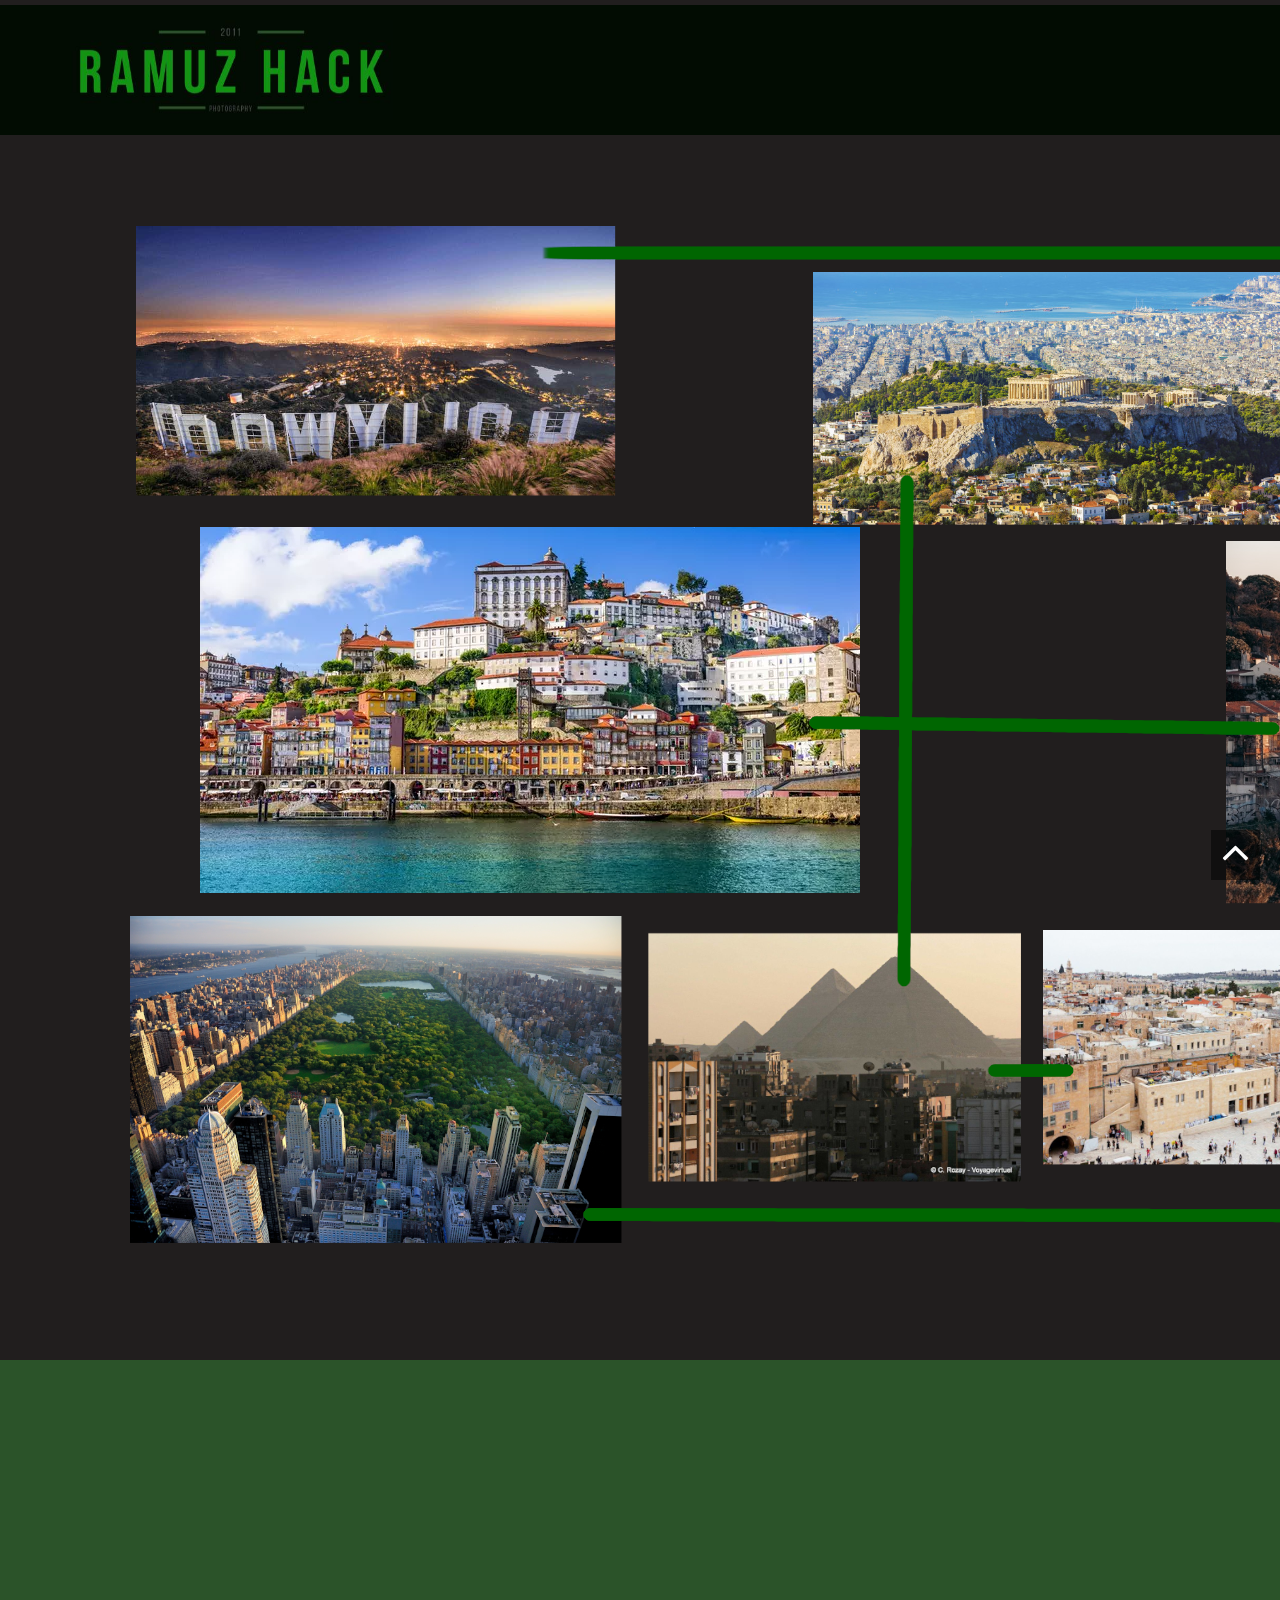
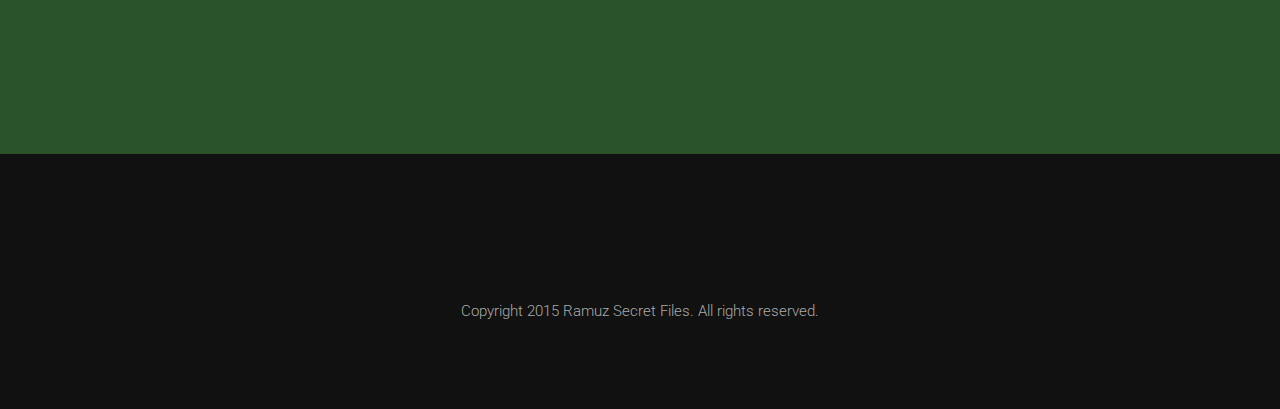
==== hidden_page1266899.html @ 218d73bb "hidden pages" ====
<!DOCTYPE html>
<html lang="en">
<head>
<meta charset="UTF-8" />
<meta http-equiv="Content-Type" content="text/html; charset=utf-8" />
<meta name="viewport" content="width=device-width, initial-scale=1, maximum-scale=1, user-scalable=no">
<title>Ramuz Photography</title>

<!-- Google fonts -->
<link href='http://fonts.googleapis.com/css?family=Roboto:400,300,700' rel='stylesheet' type='text/css'>

<!-- font awesome -->
<link href="//maxcdn.bootstrapcdn.com/font-awesome/4.2.0/css/font-awesome.min.css" rel="stylesheet">

<!-- bootstrap -->
<link rel="stylesheet" href="assets/bootstrap/css/bootstrap.min.css" />

<!-- animate.css -->
<link rel="stylesheet" href="assets/animate/animate.css" />
<link rel="stylesheet" href="assets/animate/set.css" />

<!-- gallery -->
<link rel="stylesheet" href="assets/gallery/blueimp-gallery.min.css">

<!-- favicon -->
<link rel="shortcut icon" href="images/favicon.ico" type="image/x-icon">
<link rel="icon" href="images/favicon.ico" type="image/x-icon">

<!-- Lunar CSS -->
<link rel="stylesheet" href="assets/css/lunar.css">
<link rel="stylesheet" href="assets/css/demo.css">
<!-- Fonts -->
<link rel="stylesheet" href="assets/css/animate.min.css">
<link href="https://fonts.googleapis.com/css?family=Work+Sans:600" rel="stylesheet">
<link href="https://fonts.googleapis.com/css?family=Overpass:300,400,600,700,800,900" rel="stylesheet">
<link rel="icon" type="image/x-icon" href="assets/img/lunar.png"/>
<link rel="icon" href="assets/img/lunar.png" type="image/png" sizes="16x16">

<link rel="stylesheet" href="assets/style.css">

</head>

<body style="background-color: #211e1e; color: #149414">

<!-- Header Starts -->
<div class="navbar-wrapper">
      <div class="container">

        <div class="navbar navbar-default navbar-fixed-top" role="navigation" id="top-nav"  style="background-color: #020c02; border-width: 0">
          <div class="container">
            <div class="navbar-header">
              <!-- Logo Starts -->
              <a class="navbar-brand" href="#works" onclick="alert('C K M')"><img src="images/logo_hack.jpg" height="100" alt="logo"></a>
              <!-- #Logo Ends -->


              <button type="button" class="navbar-toggle collapsed" data-toggle="collapse" data-target=".navbar-collapse">
                <span class="sr-only">Toggle navigation</span>
                <span class="icon-bar"></span>
                <span class="icon-bar"></span>
                <span class="icon-bar"></span>
              </button>
            </div>
          </div>
        </div>

      </div>
    </div>
<!-- #Header Starts -->

<!-- Cirlce Starts -->
<div id="about"  class="container spacer about">
<h2 class="text-center wowload fadeInUp">Photographie du monde</h2>
  <div class="row">
    <img src="images/pays.png">
  </div>
</div>
<!-- #Cirlce Ends -->

<!--Contact Starts-->
<div id="contact" class="spacer" style="background-color: #2b5329">
    <div class="container contactform center">
    <h2 class="text-center  wowload fadeInUp">Quel est la réponse?</h2>
      <div class="row wowload fadeInLeftBig">
          <div class="col-sm-6 col-sm-offset-3 col-xs-12">
            <input type="text" placeholder="Nom" id="name_message" style="background-color: #020c02; color: #00FF00; border-color: #062806">
            <button class="btn btn-primary" onclick="show_hidden_popup()" style="background-color: #211e1e; color: #9ccc9c"><i class="fa fa-paper-plane"></i> Essayer</button>
          </div>
      </div>
    </div>
</div>

<!-- Modal -->
<div class="modal fade   "  id="demoModal"  tabindex="-1" role="dialog"
     aria-labelledby="demoModal" aria-hidden="true">
    <div class="modal-dialog modal-dialog-centered  modal-lg  " role="document">
        <div class="modal-content">

            <div class="container-fluid">
                <button type="button" class="close" data-dismiss="modal"
                        aria-label="Close">
                    <span aria-hidden="true">&times;</span>
                </button>
                <div class="row">
                    <div class="col-md-6 bg-img rounded-left m-h-60 d-none d-sm-block" style="background-image: url('https://images.unsplash.com/photo-1538943963832-856b555cd29b?ixlib=rb-1.2.1&ixid=eyJhcHBfaWQiOjEyMDd9&auto=format&fit=crop&w=634&q=80')">

                    </div>
                    <div class="col-md-6 py-5 px-sm-5 my-auto " id="modal_contenu">

                    </div>
                </div>
            </div>
        </div>
    </div>
</div>
<!-- Modal Ends -->


<!-- Footer Starts -->
<div class="footer text-center spacer">
<p class="wowload flipInX">
    <a href="#"><i class="fa fa-facebook fa-2x"></i></a>
    <a href="https://www.instagram.com/ramuz_photography/">
        <i class="fa fa-instagram fa-2x"></i>
    </a>
    <a href="#"><i class="fa fa-twitter fa-2x"></i></a>
    <a href="#"><i class="fa fa-flickr fa-2x"></i></a>
</p>
Copyright 2015 Ramuz Secret Files. All rights reserved.
</div>
<!-- # Footer Ends -->
<a href="#works" class="gototop "><i class="fa fa-angle-up  fa-3x"></i></a>




<!-- jquery -->
<script src="assets/jquery.js"></script>

<!-- wow script -->
<script src="assets/wow/wow.min.js"></script>


<!-- boostrap -->
<script src="assets/bootstrap/js/bootstrap.js" type="text/javascript" ></script>

<!-- jquery mobile -->
<script src="assets/mobile/touchSwipe.min.js"></script>
<script src="assets/respond/respond.js"></script>

<!-- gallery -->
<script src="assets/gallery/jquery.blueimp-gallery.min.js"></script>

<!-- custom script -->
<script src="assets/script.js"></script>

<script src="assets/js/popper.min.js"></script>
<script src="assets/js/lunar.js"></script>

<script>
    function check_response() {

        let name = document.getElementById("name_message").value.toLowerCase();
        if(name === "nil") {
            window.location.href = "hidden_page348789.html";
        } else {
            alert("Ce n'est pas la bonne réponse");
        }
    }
</script>
</body>
</html>
---- assets/animate/set.css ----
.grid {
	position: relative;
	margin: 0 auto;
	list-style: none;
	text-align: center;
}

/* Common style */
.grid figure {
	position: relative;
	float: left;
	overflow: hidden;
	margin: 0;	/*change here for spacing*/	
	width: 33.333333333%;
	text-align: center;
	cursor: pointer;
}

.grid figure img {
	position: relative;
	display: block;
	max-width: 102%;
	opacity: 1;
}

.grid figure figcaption {
	padding: 2em;
	color: #fff;
	text-transform: uppercase;
	font-size: 1.25em;
	-webkit-backface-visibility: hidden;
	backface-visibility: hidden;
}

.grid figure figcaption::before,
.grid figure figcaption::after {
	pointer-events: none;
}

.grid figure figcaption,
.grid figure figcaption > a {
	position: absolute;
	top: 0;
	left: 0;
	width: 100%;
	height: 100%;
}

/* Anchor will cover the whole item by default */
/* For some effects it will show as a button */
.grid figure figcaption > a {
	z-index: 1000;
	text-indent: 200%;
	white-space: nowrap;
	font-size: 0;
	opacity: 0;
}

.grid figure h2 {
	word-spacing: -0.15em;
	font-weight: 700;
}

.grid figure h2,
.grid figure p {
	margin: 0;
}

.grid figure p {
	letter-spacing: 1px;
	font-size: 68.5%;
}

/* Individual effects */

/*---------------*/
/***** Lily *****/
/*---------------*/

figure.effect-lily img {
	max-width: none;
	width: -webkit-calc(100% + 50px);
	width: calc(100% + 50px);
	opacity: 0.7;
	-webkit-transition: opacity 0.35s, -webkit-transform 0.35s;
	transition: opacity 0.35s, transform 0.35s;
	-webkit-transform: translate3d(-40px,0, 0);
	transform: translate3d(-40px,0,0);
}

figure.effect-lily figcaption {
	text-align: left;
}

figure.effect-lily figcaption > div {
	position: absolute;
	bottom: 0;
	left: 0;
	padding: 2em;
	width: 100%;
	height: 50%;
}

figure.effect-lily h2,
figure.effect-lily p {
	-webkit-transform: translate3d(0,40px,0);
	transform: translate3d(0,40px,0);
}

figure.effect-lily h2 {
	-webkit-transition: -webkit-transform 0.35s;
	transition: transform 0.35s;
}

figure.effect-lily p {
	color: rgba(255,255,255,0.8);
	opacity: 0;
	-webkit-transition: opacity 0.2s, -webkit-transform 0.35s;
	transition: opacity 0.2s, transform 0.35s;
}

figure.effect-lily:hover img,
figure.effect-lily:hover p {
	opacity: 1;
}

figure.effect-lily:hover img,
figure.effect-lily:hover h2,
figure.effect-lily:hover p {
	-webkit-transform: translate3d(0,0,0);
	transform: translate3d(0,0,0);
}

figure.effect-lily:hover p {
	-webkit-transition-delay: 0.05s;
	transition-delay: 0.05s;
	-webkit-transition-duration: 0.35s;
	transition-duration: 0.35s;
}

/*---------------*/
/***** Sadie *****/
/*---------------*/

figure.effect-sadie figcaption::before {
	position: absolute;
	top: 0;
	left: 0;
	width: 100%;
	height: 100%;
	background: -webkit-linear-gradient(top, rgba(72,76,97,0) 0%, rgba(72,76,97,0.8) 75%);
	background: linear-gradient(to bottom, rgba(72,76,97,0) 0%, rgba(72,76,97,0.8) 75%);
	content: '';
	opacity: 0;
	-webkit-transform: translate3d(0,50%,0);
	transform: translate3d(0,50%,0);
}

figure.effect-sadie h2 {
	position: absolute;
	top: 50%;
	left: 0;
	width: 100%;
	color: #484c61;
	-webkit-transition: -webkit-transform 0.35s, color 0.35s;
	transition: transform 0.35s, color 0.35s;
	-webkit-transform: translate3d(0,-50%,0);
	transform: translate3d(0,-50%,0);
}

figure.effect-sadie figcaption::before,
figure.effect-sadie p {
	-webkit-transition: opacity 0.35s, -webkit-transform 0.35s;
	transition: opacity 0.35s, transform 0.35s;
}

figure.effect-sadie p {
	position: absolute;
	bottom: 0;
	left: 0;
	padding: 2em;
	width: 100%;
	opacity: 0;
	-webkit-transform: translate3d(0,10px,0);
	transform: translate3d(0,10px,0);
}

figure.effect-sadie:hover h2 {
	color: #fff;
	-webkit-transform: translate3d(0,-50%,0) translate3d(0,-40px,0);
	transform: translate3d(0,-50%,0) translate3d(0,-40px,0);
}

figure.effect-sadie:hover figcaption::before ,
figure.effect-sadie:hover p {
	opacity: 1;
	-webkit-transform: translate3d(0,0,0);
	transform: translate3d(0,0,0);
}

/*---------------*/
/***** Roxy *****/
/*---------------*/

figure.effect-roxy {
	background: -webkit-linear-gradient(45deg, #ff89e9 0%, #05abe0 100%);
	background: linear-gradient(45deg, #ff89e9 0%,#05abe0 100%);
}

figure.effect-roxy img {
	max-width: none;
	width: -webkit-calc(100% + 60px);
	width: calc(100% + 60px);
	-webkit-transition: opacity 0.35s, -webkit-transform 0.35s;
	transition: opacity 0.35s, transform 0.35s;
	-webkit-transform: translate3d(-50px,0,0);
	transform: translate3d(-50px,0,0);
}

figure.effect-roxy figcaption::before {
	position: absolute;
	top: 30px;
	right: 30px;
	bottom: 30px;
	left: 30px;
	border: 1px solid #fff;
	content: '';
	opacity: 0;
	-webkit-transition: opacity 0.35s, -webkit-transform 0.35s;
	transition: opacity 0.35s, transform 0.35s;
	-webkit-transform: translate3d(-20px,0,0);
	transform: translate3d(-20px,0,0);
}

figure.effect-roxy figcaption {
	padding: 3em;
	text-align: left;
}

figure.effect-roxy h2 {
	padding: 30% 0 10px 0;
}

figure.effect-roxy p {
	opacity: 0;
	-webkit-transition: opacity 0.35s, -webkit-transform 0.35s;
	transition: opacity 0.35s, transform 0.35s;
	-webkit-transform: translate3d(-10px,0,0);
	transform: translate3d(-10px,0,0);
}

figure.effect-roxy:hover img {
	opacity: 0.7;
	-webkit-transform: translate3d(0,0,0);
	transform: translate3d(0,0,0);
}

figure.effect-roxy:hover figcaption::before,
figure.effect-roxy:hover p {
	opacity: 1;
	-webkit-transform: translate3d(0,0,0);
	transform: translate3d(0,0,0);
}

/*---------------*/
/***** Bubba *****/
/*---------------*/

figure.effect-bubba {
	background: #9e5406;
}

figure.effect-bubba img {
	opacity: 0.7;
	-webkit-transition: opacity 0.35s;
	transition: opacity 0.35s;
}

figure.effect-bubba:hover img {
	opacity: 0.4;
}

figure.effect-bubba figcaption::before,
figure.effect-bubba figcaption::after {
	position: absolute;
	top: 30px;
	right: 30px;
	bottom: 30px;
	left: 30px;
	content: '';
	opacity: 0;
	-webkit-transition: opacity 0.35s, -webkit-transform 0.35s;
	transition: opacity 0.35s, transform 0.35s;
}

figure.effect-bubba figcaption::before {
	border-top: 1px solid #fff;
	border-bottom: 1px solid #fff;
	-webkit-transform: scale(0,1);
	transform: scale(0,1);
}

figure.effect-bubba figcaption::after {
	border-right: 1px solid #fff;
	border-left: 1px solid #fff;
	-webkit-transform: scale(1,0);
	transform: scale(1,0);
}

figure.effect-bubba h2 {
	padding-top: 30%;
	-webkit-transition: -webkit-transform 0.35s;
	transition: transform 0.35s;
	-webkit-transform: translate3d(0,-20px,0);
	transform: translate3d(0,-20px,0);
}

figure.effect-bubba p {
	padding: 20px 2.5em;
	opacity: 0;
	-webkit-transition: opacity 0.35s, -webkit-transform 0.35s;
	transition: opacity 0.35s, transform 0.35s;
	-webkit-transform: translate3d(0,20px,0);
	transform: translate3d(0,20px,0);
}

figure.effect-bubba:hover figcaption::before,
figure.effect-bubba:hover figcaption::after {
	opacity: 1;
	-webkit-transform: scale(1);
	transform: scale(1);
}

figure.effect-bubba:hover h2,
figure.effect-bubba:hover p {
	opacity: 1;
	-webkit-transform: translate3d(0,0,0);
	transform: translate3d(0,0,0);
}

/*---------------*/
/***** Romeo *****/
/*---------------*/

figure.effect-romeo {
	-webkit-perspective: 1000px;
	perspective: 1000px;
}

figure.effect-romeo img {
	-webkit-transition: opacity 0.35s, -webkit-transform 0.35s;
	transition: opacity 0.35s, transform 0.35s;
	-webkit-transform: translate3d(0,0,300px);
	transform: translate3d(0,0,300px);
}

figure.effect-romeo:hover img {
	opacity: 0.6;
	-webkit-transform: translate3d(0,0,0);
	transform: translate3d(0,0,0);
}

figure.effect-romeo figcaption::before,
figure.effect-romeo figcaption::after {
	position: absolute;
	top: 50%;
	left: 50%;
	width: 80%;
	height: 1px;
	background: #fff;
	content: '';
	-webkit-transition: opacity 0.35s, -webkit-transform 0.35s;
	transition: opacity 0.35s, transform 0.35s;
	-webkit-transform: translate3d(-50%,-50%,0);
	transform: translate3d(-50%,-50%,0);
}

figure.effect-romeo:hover figcaption::before {
	opacity: 0.5;
	-webkit-transform: translate3d(-50%,-50%,0) rotate(45deg);
	transform: translate3d(-50%,-50%,0) rotate(45deg);
}

figure.effect-romeo:hover figcaption::after {
	opacity: 0.5;
	-webkit-transform: translate3d(-50%,-50%,0) rotate(-45deg);
	transform: translate3d(-50%,-50%,0) rotate(-45deg);
}

figure.effect-romeo h2,
figure.effect-romeo p {
	position: absolute;
	top: 50%;
	left: 0;
	width: 100%;
	-webkit-transition: -webkit-transform 0.35s;
	transition: transform 0.35s;
}

figure.effect-romeo h2 {
	-webkit-transform: translate3d(0,-50%,0) translate3d(0,-150%,0);
	transform: translate3d(0,-50%,0) translate3d(0,-150%,0);
}

figure.effect-romeo p {
	padding: 0.25em 2em;
	-webkit-transform: translate3d(0,-50%,0) translate3d(0,150%,0);
	transform: translate3d(0,-50%,0) translate3d(0,150%,0);
}

figure.effect-romeo:hover h2 {
	-webkit-transform: translate3d(0,-50%,0) translate3d(0,-100%,0);
	transform: translate3d(0,-50%,0) translate3d(0,-100%,0);
}

figure.effect-romeo:hover p {
	-webkit-transform: translate3d(0,-50%,0) translate3d(0,100%,0);
	transform: translate3d(0,-50%,0) translate3d(0,100%,0);
}

/*---------------*/
/***** Layla *****/
/*---------------*/

figure.effect-layla {
	background: #18a367;
}

figure.effect-layla img {
	height: 390px;
}

figure.effect-layla figcaption {
	padding: 3em;
}

figure.effect-layla figcaption::before,
figure.effect-layla figcaption::after {
	position: absolute;
	content: '';
	opacity: 0;
}

figure.effect-layla figcaption::before {
	top: 50px;
	right: 30px;
	bottom: 50px;
	left: 30px;
	border-top: 1px solid #fff;
	border-bottom: 1px solid #fff;
	-webkit-transform: scale(0,1);
	transform: scale(0,1);
	-webkit-transform-origin: 0 0;
	transform-origin: 0 0;
}

figure.effect-layla figcaption::after {
	top: 30px;
	right: 50px;
	bottom: 30px;
	left: 50px;
	border-right: 1px solid #fff;
	border-left: 1px solid #fff;
	-webkit-transform: scale(1,0);
	transform: scale(1,0);
	-webkit-transform-origin: 100% 0;
	transform-origin: 100% 0;
}

figure.effect-layla h2 {
	padding-top: 26%;
	-webkit-transition: -webkit-transform 0.35s;
	transition: transform 0.35s;
}

figure.effect-layla p {
	padding: 0.5em 2em;
	text-transform: none;
	opacity: 0;
	-webkit-transform: translate3d(0,-10px,0);
	transform: translate3d(0,-10px,0);
}

figure.effect-layla img,
figure.effect-layla h2 {
	-webkit-transform: translate3d(0,-30px,0);
	transform: translate3d(0,-30px,0);
}

figure.effect-layla img,
figure.effect-layla figcaption::before,
figure.effect-layla figcaption::after,
figure.effect-layla p {
	-webkit-transition: opacity 0.35s, -webkit-transform 0.35s;
	transition: opacity 0.35s, transform 0.35s;
}

figure.effect-layla:hover img {
	opacity: 0.7;
	-webkit-transform: translate3d(0,0,0);
	transform: translate3d(0,0,0);
}

figure.effect-layla:hover figcaption::before,
figure.effect-layla:hover figcaption::after {
	opacity: 1;
	-webkit-transform: scale(1);
	transform: scale(1);
}

figure.effect-layla:hover h2,
figure.effect-layla:hover p {
	opacity: 1;
	-webkit-transform: translate3d(0,0,0);
	transform: translate3d(0,0,0);
}

figure.effect-layla:hover figcaption::after,
figure.effect-layla:hover h2,
figure.effect-layla:hover p,
figure.effect-layla:hover img {
	-webkit-transition-delay: 0.15s;
	transition-delay: 0.15s;
}

/*---------------*/
/***** Honey *****/
/*---------------*/

figure.effect-honey {
	background: #4a3753;
}

figure.effect-honey img {
	opacity: 0.9;
	-webkit-transition: opacity 0.35s;
	transition: opacity 0.35s;
}

figure.effect-honey:hover img {
	opacity: 0.5;
}

figure.effect-honey figcaption::before {
	position: absolute;
	bottom: 0;
	left: 0;
	width: 100%;
	height: 10px;
	background: #fff;
	content: '';
	-webkit-transform: translate3d(0,10px,0);
	transform: translate3d(0,10px,0);
}

figure.effect-honey h2 {
	position: absolute;
	bottom: 0;
	left: 0;
	padding: 1em 1.5em;
	width: 100%;
	text-align: left;
	-webkit-transform: translate3d(0,-30px,0);
	transform: translate3d(0,-30px,0);
}

figure.effect-honey h2 i {
	font-style: normal;
	opacity: 0;
	-webkit-transition: opacity 0.35s, -webkit-transform 0.35s;
	transition: opacity 0.35s, transform 0.35s;
	-webkit-transform: translate3d(0,-30px,0);
	transform: translate3d(0,-30px,0);
}

figure.effect-honey figcaption::before,
figure.effect-honey h2 {
	-webkit-transition: -webkit-transform 0.35s;
	transition: transform 0.35s;
}

figure.effect-honey:hover figcaption::before,
figure.effect-honey:hover h2,
figure.effect-honey:hover h2 i {
	opacity: 1;
	-webkit-transform: translate3d(0,0,0);
	transform: translate3d(0,0,0);
}

/*---------------*/
/***** Oscar *****/
/*---------------*/

figure.effect-oscar {
/*	background: -webkit-linear-gradient(45deg, #22682a 0%, #9b4a1b 40%, #3a342a 100%);
	background: linear-gradient(45deg, #22682a 0%,#9b4a1b 40%,#3a342a 100%);*/
}

/*figure.effect-oscar img {
	opacity: 0.9;
	-webkit-transition: opacity 0.35s;
	transition: opacity 0.35s;
}
*/
figure.effect-oscar figcaption {
	padding: 15%;
/*	background-color: rgba(58,52,42,0.7);
	-webkit-transition: background-color 0.35s;
	transition: background-color 0.35s;*/
}

figure.effect-oscar figcaption::before {
	position: absolute;
	top: 30px;
	right: 30px;
	bottom: 30px;
	left: 30px;
	border: 1px solid #fff;
	content: '';
}

figure.effect-oscar h2 {
	margin: 0;
	line-height: 1em;
	-webkit-transition: -webkit-transform 0.35s;
	transition: transform 0.35s;
	-webkit-transform: translate3d(0,100%,0);
	transform: translate3d(0,100%,0);
}

figure.effect-oscar figcaption::before,
figure.effect-oscar p {
	opacity: 0;
	-webkit-transition: opacity 0.35s, -webkit-transform 0.35s;
	transition: opacity 0.35s, transform 0.35s;
	-webkit-transform: scale(0);
	transform: scale(0);
}

figure.effect-oscar:hover h2 {
	-webkit-transform: translate3d(0,0,0);
	transform: translate3d(0,0,0);
}

figure.effect-oscar:hover figcaption::before,
figure.effect-oscar:hover p {
	opacity: 1;
	-webkit-transform: scale(1);
	transform: scale(1);
}

figure.effect-oscar:hover figcaption {
	background-color: rgba(0,0,0,0.8);
}

figure.effect-oscar:hover img {
	opacity: 0.4;
}

/*---------------*/
/***** Marley *****/
/*---------------*/

figure.effect-marley figcaption {
	text-align: right;
}

figure.effect-marley h2,
figure.effect-marley p {
	position: absolute;
	right: 30px;
	left: 30px;
	padding: 10px 0;
}


figure.effect-marley p {
	bottom: 30px;
	line-height: 1.5;
	-webkit-transform: translate3d(0,100%,0);
	transform: translate3d(0,100%,0);
}

figure.effect-marley h2 {
	top: 30px;
	-webkit-transition: -webkit-transform 0.35s;
	transition: transform 0.35s;
	-webkit-transform: translate3d(0,20px,0);
	transform: translate3d(0,20px,0);
}

figure.effect-marley:hover h2 {
	-webkit-transform: translate3d(0,0,0);
	transform: translate3d(0,0,0);
}

figure.effect-marley h2::after {
	position: absolute;
	top: 100%;
	left: 0;
	width: 100%;
	height: 4px;
	background: #fff;
	content: '';
	-webkit-transform: translate3d(0,40px,0);
	transform: translate3d(0,40px,0);
}

figure.effect-marley h2::after,
figure.effect-marley p {
	opacity: 0;
	-webkit-transition: opacity 0.35s, -webkit-transform 0.35s;
	transition: opacity 0.35s, transform 0.35s;
}

figure.effect-marley:hover h2::after,
figure.effect-marley:hover p {
	opacity: 1;
	-webkit-transform: translate3d(0,0,0);
	transform: translate3d(0,0,0);
}

/*---------------*/
/***** Ruby *****/
/*---------------*/

figure.effect-ruby {
	background-color: #17819c;
}

figure.effect-ruby img {
	opacity: 0.7;
	-webkit-transition: opacity 0.35s, -webkit-transform 0.35s;
	transition: opacity 0.35s, transform 0.35s;
	-webkit-transform: scale(1.15);
	transform: scale(1.15);
}

figure.effect-ruby:hover img {
	opacity: 0.5;
	-webkit-transform: scale(1);
	transform: scale(1);
}

figure.effect-ruby h2 {
	margin-top: 20%;
	-webkit-transition: -webkit-transform 0.35s;
	transition: transform 0.35s;
	-webkit-transform: translate3d(0,20px,0);
	transform: translate3d(0,20px,0);
}

figure.effect-ruby p {
	margin: 1em 0 0;
	padding: 3em;
	border: 1px solid #fff;
	opacity: 0;
	-webkit-transition: opacity 0.35s, -webkit-transform 0.35s;
	transition: opacity 0.35s, transform 0.35s;
	-webkit-transform: translate3d(0,20px,0) scale(1.1);
	transform: translate3d(0,20px,0) scale(1.1);
} 

figure.effect-ruby:hover h2 {
	-webkit-transform: translate3d(0,0,0);
	transform: translate3d(0,0,0);
}

figure.effect-ruby:hover p {
	opacity: 1;
	-webkit-transform: translate3d(0,0,0) scale(1);
	transform: translate3d(0,0,0) scale(1);
}

/*---------------*/
/***** Milo *****/
/*---------------*/

figure.effect-milo {
	background: #2e5d5a;
}

figure.effect-milo img {
	max-width: none;
	width: -webkit-calc(100% + 60px);
	width: calc(100% + 60px);
	opacity: 1;
	-webkit-transition: opacity 0.35s, -webkit-transform 0.35s;
	transition: opacity 0.35s, transform 0.35s;
	-webkit-transform: translate3d(-30px,0,0) scale(1.12);
	transform: translate3d(-30px,0,0) scale(1.12);
	-webkit-backface-visibility: hidden;
	backface-visibility: hidden;
}

figure.effect-milo:hover img {
	opacity: 0.5;
	-webkit-transform: translate3d(0,0,0) scale(1);
	transform: translate3d(0,0,0) scale(1);
}

figure.effect-milo h2 {
	position: absolute;
	right: 0;
	bottom: 0;
	padding: 1em 1.2em;
}

figure.effect-milo p {
	padding: 0 10px 0 0;
	width: 50%;
	border-right: 1px solid #fff;
	text-align: right;
	opacity: 0;
	-webkit-transition: opacity 0.35s, -webkit-transform 0.35s;
	transition: opacity 0.35s, transform 0.35s;
	-webkit-transform: translate3d(-40px,0,0);
	transform: translate3d(-40px,0,0);
}

figure.effect-milo:hover p {
	opacity: 1;
	-webkit-transform: translate3d(0,0,0);
	transform: translate3d(0,0,0);
}

/*---------------*/
/***** Dexter *****/
/*---------------*/

figure.effect-dexter {
	background: -webkit-linear-gradient(top, rgba(37,141,200,1) 0%, rgba(104,60,19,1) 100%);
	background: linear-gradient(to bottom, rgba(37,141,200,1) 0%,rgba(104,60,19,1) 100%); 
}

figure.effect-dexter img {
	-webkit-transition: opacity 0.35s;
	transition: opacity 0.35s;
}

figure.effect-dexter:hover img {
	opacity: 0.4;
}

figure.effect-dexter figcaption::after {
	position: absolute;
	right: 30px;
	bottom: 30px;
	left: 30px;
	height: -webkit-calc(50% - 30px);
	height: calc(50% - 30px);
	border: 7px solid #fff;
	content: '';
	-webkit-transition: -webkit-transform 0.35s;
	transition: transform 0.35s;
	-webkit-transform: translate3d(0,-100%,0);
	transform: translate3d(0,-100%,0);
}

figure.effect-dexter:hover figcaption::after {
	-webkit-transform: translate3d(0,0,0);
	transform: translate3d(0,0,0);
}

figure.effect-dexter figcaption {
	padding: 3em;
	text-align: left;
}

figure.effect-dexter p {
	position: absolute;
	right: 60px;
	bottom: 60px;
	left: 60px;
	opacity: 0;
	-webkit-transition: opacity 0.35s, -webkit-transform 0.35s;
	transition: opacity 0.35s, transform 0.35s;
	-webkit-transform: translate3d(0,-100px,0);
	transform: translate3d(0,-100px,0);
}

figure.effect-dexter:hover p {
	opacity: 1;
	-webkit-transform: translate3d(0,0,0);
	transform: translate3d(0,0,0);
}

/*---------------*/
/***** Sarah *****/
/*---------------*/

figure.effect-sarah {
	background: #42b078;
}

figure.effect-sarah img {
	max-width: none;
	width: -webkit-calc(100% + 20px);
	width: calc(100% + 20px);
	-webkit-transition: opacity 0.35s, -webkit-transform 0.35s;
	transition: opacity 0.35s, transform 0.35s;
	-webkit-transform: translate3d(-10px,0,0);
	transform: translate3d(-10px,0,0);
	-webkit-backface-visibility: hidden;
	backface-visibility: hidden;
}

figure.effect-sarah:hover img {
	opacity: 0.4;
	-webkit-transform: translate3d(0,0,0);
	transform: translate3d(0,0,0);
}

figure.effect-sarah figcaption {
	text-align: left;
}

figure.effect-sarah h2 {
	position: relative;
	overflow: hidden;
	padding: 0.5em 0;
}

figure.effect-sarah h2::after {
	position: absolute;
	bottom: 0;
	left: 0;
	width: 100%;
	height: 3px;
	background: #fff;
	content: '';
	-webkit-transition: -webkit-transform 0.35s;
	transition: transform 0.35s;
	-webkit-transform: translate3d(-100%,0,0);
	transform: translate3d(-100%,0,0);
}

figure.effect-sarah:hover h2::after {
	-webkit-transform: translate3d(0,0,0);
	transform: translate3d(0,0,0);
}

figure.effect-sarah p {
	padding: 1em 0;
	opacity: 0;
	-webkit-transition: opacity 0.35s, -webkit-transform 0.35s;
	transition: opacity 0.35s, transform 0.35s;
	-webkit-transform: translate3d(100%,0,0);
	transform: translate3d(100%,0,0);
}

figure.effect-sarah:hover p {
	opacity: 1;
	-webkit-transform: translate3d(0,0,0);
	transform: translate3d(0,0,0);
}

/*---------------*/
/***** Zoe *****/
/*---------------*/

figure.effect-zoe figcaption {
	top: auto;
	bottom: 0;
	padding: 1em;
	height: 3.75em;
	background: #fff;
	color: #3c4a50;
	-webkit-transition: -webkit-transform 0.35s;
	transition: transform 0.35s;
	-webkit-transform: translate3d(0,100%,0);
	transform: translate3d(0,100%,0);
}

figure.effect-zoe h2 {
	float: left;
}

figure.effect-zoe p.icon-links a {
	float: right;
	color: #3c4a50;
	font-size: 1.4em;
}

figure.effect-zoe:hover p.icon-links a:hover,
figure.effect-zoe:hover p.icon-links a:focus {
	color: #252d31;
}

figure.effect-zoe p.description {
	position: absolute;
	bottom: 8em;
	padding: 2em;
	color: #fff;
	text-transform: none;
	font-size: 90%;
	opacity: 0;
	-webkit-transition: opacity 0.35s;
	transition: opacity 0.35s;
	-webkit-backface-visibility: hidden; /* Fix for Chrome 37.0.2062.120 (Mac) */
}

figure.effect-zoe h2,
figure.effect-zoe p.icon-links a {
	-webkit-transition: -webkit-transform 0.35s;
	transition: transform 0.35s;
	-webkit-transform: translate3d(0,200%,0);
	transform: translate3d(0,200%,0);
}

figure.effect-zoe p.icon-links a span::before {
	display: inline-block;
	padding: 8px 10px;
	font-family: 'feathericons';
	speak: none;
	-webkit-font-smoothing: antialiased;
	-moz-osx-font-smoothing: grayscale;
}

.icon-eye::before {
	content: '\e000';
}

.icon-paper-clip::before {
	content: '\e001';
}

.icon-heart::before {
	content: '\e024';
}

figure.effect-zoe h2 {
	display: inline-block;
}

figure.effect-zoe:hover p.description {
	opacity: 1;
}

figure.effect-zoe:hover figcaption,
figure.effect-zoe:hover h2,
figure.effect-zoe:hover p.icon-links a {
	-webkit-transform: translate3d(0,0,0);
	transform: translate3d(0,0,0);
}

figure.effect-zoe:hover h2 {
	-webkit-transition-delay: 0.05s;
	transition-delay: 0.05s;
}

figure.effect-zoe:hover p.icon-links a:nth-child(3) {
	-webkit-transition-delay: 0.1s;
	transition-delay: 0.1s;
}

figure.effect-zoe:hover p.icon-links a:nth-child(2) {
	-webkit-transition-delay: 0.15s;
	transition-delay: 0.15s;
}

figure.effect-zoe:hover p.icon-links a:first-child {
	-webkit-transition-delay: 0.2s;
	transition-delay: 0.2s;
}

/*---------------*/
/***** Chico *****/
/*---------------*/

figure.effect-chico img {
	-webkit-transition: opacity 0.35s, -webkit-transform 0.35s;
	transition: opacity 0.35s, transform 0.35s;
	-webkit-transform: scale(1.12);
	transform: scale(1.12);
}

figure.effect-chico:hover img {
	opacity: 0.5;
	-webkit-transform: scale(1);
	transform: scale(1);
}

figure.effect-chico figcaption {
	padding: 3em;	
}

figure.effect-chico figcaption::before {
	position: absolute;
	top: 30px;
	right: 30px;
	bottom: 30px;
	left: 30px;
	border: 1px solid #fff;
	content: '';
	-webkit-transform: scale(1.1);
	transform: scale(1.1);
	background: rgba(0,0,0,0.5);
}

figure.effect-chico figcaption::before,
figure.effect-chico p {
	opacity: 0;
	-webkit-transition: opacity 0.35s, -webkit-transform 0.35s;
	transition: opacity 0.35s, transform 0.35s;
}

figure.effect-chico h2 {
	padding: 20% 0 20px 0;
}

figure.effect-chico p {
	margin: 0 auto;
	max-width: 200px;
	-webkit-transform: scale(1.5);
	transform: scale(1.5);
}

figure.effect-chico:hover figcaption::before,
figure.effect-chico:hover p {
	opacity: 1;
	-webkit-transform: scale(1);
	transform: scale(1);
}

@media screen and (max-width: 50em) {
	.content {
		padding: 0 10px;
		text-align: center;
	}
	.grid figure {
		width: 50%;
	}
}


@media (max-width: 639px) {
	.grid figure {width: 100%;}
}
---- assets/gallery/blueimp-gallery.min.css ----
@charset "UTF-8";.blueimp-gallery,.blueimp-gallery>.slides>.slide>.slide-content{position:absolute;top:0;right:0;bottom:0;left:0;-moz-backface-visibility:hidden}.blueimp-gallery>.slides>.slide>.slide-content{margin:auto;width:auto;height:auto;max-width:100%;max-height:100%;opacity:1}.blueimp-gallery{position:fixed;z-index:999999;overflow:hidden;background:#000;background:rgba(0,0,0,.9);opacity:0;display:none;direction:ltr;-ms-touch-action:none;touch-action:none}.blueimp-gallery-carousel{position:relative;z-index:auto;margin:1em auto;padding-bottom:56.25%;box-shadow:0 0 10px #000;-ms-touch-action:pan-y;touch-action:pan-y}.blueimp-gallery-display{display:block;opacity:1}.blueimp-gallery>.slides{position:relative;height:100%;overflow:hidden}.blueimp-gallery-carousel>.slides{position:absolute}.blueimp-gallery>.slides>.slide{position:relative;float:left;height:100%;text-align:center;-webkit-transition-timing-function:cubic-bezier(0.645,.045,.355,1);-moz-transition-timing-function:cubic-bezier(0.645,.045,.355,1);-ms-transition-timing-function:cubic-bezier(0.645,.045,.355,1);-o-transition-timing-function:cubic-bezier(0.645,.045,.355,1);transition-timing-function:cubic-bezier(0.645,.045,.355,1)}.blueimp-gallery,.blueimp-gallery>.slides>.slide>.slide-content{-webkit-transition:opacity .5s linear;-moz-transition:opacity .5s linear;-ms-transition:opacity .5s linear;-o-transition:opacity .5s linear;transition:opacity .5s linear}.blueimp-gallery>.slides>.slide-loading{background:url(../img/loading.gif) center no-repeat;background-size:64px 64px}.blueimp-gallery>.slides>.slide-loading>.slide-content{opacity:0}.blueimp-gallery>.slides>.slide-error{background:url(../img/error.png) center no-repeat}.blueimp-gallery>.slides>.slide-error>.slide-content{display:none}.blueimp-gallery>.prev,.blueimp-gallery>.next{position:absolute;top:50%;left:15px;width:40px;height:40px;margin-top:-23px;font-family:"Helvetica Neue",Helvetica,Arial,sans-serif;font-size:60px;font-weight:100;line-height:30px;color:#fff;text-decoration:none;text-shadow:0 0 2px #000;text-align:center;background:#222;background:rgba(0,0,0,.5);-webkit-box-sizing:content-box;-moz-box-sizing:content-box;box-sizing:content-box;border:3px solid #fff;-webkit-border-radius:23px;-moz-border-radius:23px;border-radius:23px;opacity:.5;cursor:pointer;display:none}.blueimp-gallery>.next{left:auto;right:15px}.blueimp-gallery>.close,.blueimp-gallery>.title{position:absolute;top:15px;left:15px;margin:0 40px 0 0;font-size:20px;line-height:30px;color:#fff;text-shadow:0 0 2px #000;opacity:.8;display:none}.blueimp-gallery>.close{padding:15px;right:15px;left:auto;margin:-15px;font-size:30px;text-decoration:none;cursor:pointer}.blueimp-gallery>.play-pause{position:absolute;right:15px;bottom:15px;width:15px;height:15px;background:url(../img/play-pause.png) 0 0 no-repeat;cursor:pointer;opacity:.5;display:none}.blueimp-gallery-playing>.play-pause{background-position:-15px 0}.blueimp-gallery>.prev:hover,.blueimp-gallery>.next:hover,.blueimp-gallery>.close:hover,.blueimp-gallery>.title:hover,.blueimp-gallery>.play-pause:hover{color:#fff;opacity:1}.blueimp-gallery-controls>.prev,.blueimp-gallery-controls>.next,.blueimp-gallery-controls>.close,.blueimp-gallery-controls>.title,.blueimp-gallery-controls>.play-pause{display:block;-webkit-transform:translateZ(0);-moz-transform:translateZ(0);-ms-transform:translateZ(0);-o-transform:translateZ(0);transform:translateZ(0)}.blueimp-gallery-single>.prev,.blueimp-gallery-left>.prev,.blueimp-gallery-single>.next,.blueimp-gallery-right>.next,.blueimp-gallery-single>.play-pause{display:none}.blueimp-gallery>.slides>.slide>.slide-content,.blueimp-gallery>.prev,.blueimp-gallery>.next,.blueimp-gallery>.close,.blueimp-gallery>.play-pause{-webkit-user-select:none;-khtml-user-select:none;-moz-user-select:none;-ms-user-select:none;user-select:none}body:last-child .blueimp-gallery>.slides>.slide-error{background-image:url(../img/error.svg)}body:last-child .blueimp-gallery>.play-pause{width:20px;height:20px;background-size:40px 20px;background-image:url(../img/play-pause.svg)}body:last-child .blueimp-gallery-playing>.play-pause{background-position:-20px 0}*+html .blueimp-gallery>.slides>.slide{min-height:300px}*+html .blueimp-gallery>.slides>.slide>.slide-content{position:relative}@charset "UTF-8";.blueimp-gallery>.indicator{position:absolute;top:auto;right:15px;bottom:15px;left:15px;margin:0 40px;padding:0;list-style:none;text-align:center;line-height:10px;display:none}.blueimp-gallery>.indicator>li{display:inline-block;width:9px;height:9px;margin:6px 3px 0;-webkit-box-sizing:content-box;-moz-box-sizing:content-box;box-sizing:content-box;border:1px solid transparent;background:#ccc;background:rgba(255,255,255,.25)center no-repeat;border-radius:5px;box-shadow:0 0 2px #000;opacity:.5;cursor:pointer}.blueimp-gallery>.indicator>li:hover,.blueimp-gallery>.indicator>.active{background-color:#fff;border-color:#fff;opacity:1}.blueimp-gallery-controls>.indicator{display:block;-webkit-transform:translateZ(0);-moz-transform:translateZ(0);-ms-transform:translateZ(0);-o-transform:translateZ(0);transform:translateZ(0)}.blueimp-gallery-single>.indicator{display:none}.blueimp-gallery>.indicator{-webkit-user-select:none;-khtml-user-select:none;-moz-user-select:none;-ms-user-select:none;user-select:none}*+html .blueimp-gallery>.indicator>li{display:inline}@charset "UTF-8";.blueimp-gallery>.slides>.slide>.video-content>img{position:absolute;top:0;right:0;bottom:0;left:0;margin:auto;width:auto;height:auto;max-width:100%;max-height:100%;-moz-backface-visibility:hidden}.blueimp-gallery>.slides>.slide>.video-content>video{position:absolute;top:0;left:0;width:100%;height:100%}.blueimp-gallery>.slides>.slide>.video-content>iframe{position:absolute;top:100%;left:0;width:100%;height:100%;border:none}.blueimp-gallery>.slides>.slide>.video-playing>iframe{top:0}.blueimp-gallery>.slides>.slide>.video-content>a{position:absolute;top:50%;right:0;left:0;margin:-64px auto 0;width:128px;height:128px;background:url(../img/video-play.png) center no-repeat;opacity:.8;cursor:pointer}.blueimp-gallery>.slides>.slide>.video-content>a:hover{opacity:1}.blueimp-gallery>.slides>.slide>.video-playing>a,.blueimp-gallery>.slides>.slide>.video-playing>img{display:none}.blueimp-gallery>.slides>.slide>.video-content>video{display:none}.blueimp-gallery>.slides>.slide>.video-playing>video{display:block}.blueimp-gallery>.slides>.slide>.video-loading>a{background:url(../img/loading.gif) center no-repeat;background-size:64px 64px}body:last-child .blueimp-gallery>.slides>.slide>.video-content:not(.video-loading)>a{background-image:url(../img/video-play.svg)}*+html .blueimp-gallery>.slides>.slide>.video-content{height:100%}*+html .blueimp-gallery>.slides>.slide>.video-content>a{left:50%;margin-left:-64px}
---- assets/css/lunar.css ----
/**
 *
Lunar version  1.0
The MIT License (MIT)
Copyright (c) 2011-2019 vivekvasani955@gmail.com

Permission is hereby granted, free of charge, to any person obtaining a copy
of this software and associated documentation files (the "Software"), to deal
in the Software without restriction, including without limitation the rights
to use, copy, modify, merge, publish, distribute, sublicense, and/or sell
copies of the Software, and to permit persons to whom the Software is
furnished to do so, subject to the following conditions:

The above copyright notice and this permission notice shall be included in
all copies or substantial portions of the Software.

THE SOFTWARE IS PROVIDED "AS IS", WITHOUT WARRANTY OF ANY KIND, EXPRESS OR
IMPLIED, INCLUDING BUT NOT LIMITED TO THE WARRANTIES OF MERCHANTABILITY,
FITNESS FOR A PARTICULAR PURPOSE AND NONINFRINGEMENT. IN NO EVENT SHALL THE
AUTHORS OR COPYRIGHT HOLDERS BE LIABLE FOR ANY CLAIM, DAMAGES OR OTHER
LIABILITY, WHETHER IN AN ACTION OF CONTRACT, TORT OR OTHERWISE, ARISING FROM,
OUT OF OR IN CONNECTION WITH THE SOFTWARE OR THE USE OR OTHER DEALINGS IN
THE SOFTWARE.
 */
.modal .modal-dialog.modal-full-width {
  width: 100% !important;
  max-width: 100% !important;
  margin: 0 !important;
  left: 0 !important;
  right: 0 !important;
}
.modal .modal-content {
  border: 0;
  border-radius: 3px;
}
.modal.fade.modal-top-left .modal-dialog {
  width: 100%;
  position: absolute;
  top: 0;
}
@media (min-width: 576px) {
  .modal.fade.modal-top-left .modal-dialog {
    left: 1.75rem;
    margin: 1.75rem auto;
  }
}
@media (max-width: 767.98px) {
  .modal.fade.modal-top-left .modal-dialog {
    width: calc(100% - (0.5rem*2));
  }
}
.modal.fade.modal-top-right .modal-dialog {
  width: 100%;
  position: absolute;
  top: 0;
}
@media (min-width: 576px) {
  .modal.fade.modal-top-right .modal-dialog {
    right: 1.75rem;
    margin: 1.75rem auto;
  }
}
@media (max-width: 767.98px) {
  .modal.fade.modal-top-right .modal-dialog {
    width: calc(100% - (0.5rem*2));
  }
}
.modal.fade.modal-bottom-right .modal-dialog {
  width: 100%;
  position: absolute;
  bottom: 0;
}
@media (min-width: 576px) {
  .modal.fade.modal-bottom-right .modal-dialog {
    right: 1.75rem;
    margin: 1.75rem auto;
  }
}
@media (max-width: 767.98px) {
  .modal.fade.modal-bottom-right .modal-dialog {
    width: calc(100% - (0.5rem*2));
  }
}
.modal.fade.modal-bottom-left .modal-dialog {
  width: 100%;
  position: absolute;
  bottom: 0;
}
@media (min-width: 576px) {
  .modal.fade.modal-bottom-left .modal-dialog {
    left: 1.75rem;
    margin: 1.75rem auto;
  }
}
@media (max-width: 767.98px) {
  .modal.fade.modal-bottom-left .modal-dialog {
    width: calc(100% - (0.5rem*2));
  }
}
.modal.fade.modal-bottom-center .modal-dialog {
  position: absolute;
  bottom: 0;
  right: 0;
  left: 0;
}
@media (min-width: 576px) {
  .modal.fade.modal-bottom-center .modal-dialog {
    margin: 1.75rem auto;
  }
}
@media (max-width: 767.98px) {
  .modal.fade.modal-bottom-center .modal-dialog {
    width: calc(100% - (0.5rem*2));
  }
}
.modal .close {
  position: absolute;
  z-index: 1;
  right: 10px !important;
  top: 10px !important;
  height: 2.5rem;
  width: 2.5rem;
  background: rgba(193, 193, 193, 0.3) !important;
  border-radius: 50%;
  font-size: 1.8rem;
  padding: 0;
}
.modal .close:focus {
  outline: 0;
}
.modal .close span {
  background-image: url("data:image/svg+xml;charset=utf8,%3Csvg xmlns='http://www.w3.org/2000/svg' fill='currentColor' viewBox='0 0 16 16'%3E%3Cpath d='M14.7,1.3c-0.4-0.4-1-0.4-1.4,0L8,6.6L2.7,1.3c-0.4-0.4-1-0.4-1.4,0s-0.4,1,0,1.4L6.6,8l-5.3,5.3 c-0.4,0.4-0.4,1,0,1.4C1.5,14.9,1.7,15,2,15s0.5-0.1,0.7-0.3L8,9.4l5.3,5.3c0.2,0.2,0.5,0.3,0.7,0.3s0.5-0.1,0.7-0.3 c0.4-0.4,0.4-1,0-1.4L9.4,8l5.3-5.3C15.1,2.3,15.1,1.7,14.7,1.3z'/%3E%3C/svg%3E");
  background-repeat: no-repeat;
  background-size: contain;
  color: transparent;
  text-shadow: none;
  background-position: center;
}
.modal .close.light span {
  background-image: url("data:image/svg+xml;charset=utf8,%3Csvg xmlns='http://www.w3.org/2000/svg' fill='%23ffffff' viewBox='0 0 16 16'%3E%3Cpath d='M14.7,1.3c-0.4-0.4-1-0.4-1.4,0L8,6.6L2.7,1.3c-0.4-0.4-1-0.4-1.4,0s-0.4,1,0,1.4L6.6,8l-5.3,5.3 c-0.4,0.4-0.4,1,0,1.4C1.5,14.9,1.7,15,2,15s0.5-0.1,0.7-0.3L8,9.4l5.3,5.3c0.2,0.2,0.5,0.3,0.7,0.3s0.5-0.1,0.7-0.3 c0.4-0.4,0.4-1,0-1.4L9.4,8l5.3-5.3C15.1,2.3,15.1,1.7,14.7,1.3z'/%3E%3C/svg%3E");
}
.modal .close.size-sm {
  transform: scale(0.5);
  right: 0.5rem;
  top: 0.5rem;
}
.modal .close.close-pinned {
  top: -19px;
  right: -19px;
}

.modal[data-popup=true] {
  position: relative;
  top: unset;
  left: unset;
  right: unset;
  bottom: unset;
  width: unset;
  height: unset;
}
.modal[data-popup=true].fade.modal-top-left .modal-dialog, .modal[data-popup=true].fade.modal-top-right .modal-dialog, .modal[data-popup=true].fade.modal-bottom-right .modal-dialog, .modal[data-popup=true].fade.modal-bottom-left .modal-dialog, .modal[data-popup=true].fade.modal-bottom-center .modal-dialog {
  position: fixed;
}
.modal[data-popup=true].fade .modal-content {
  box-shadow: 0 20px 60px -2px rgba(18, 21, 35, 0.19);
}

.body-scrollable {
  overflow: unset;
  padding-right: unset !important;
}
.body-scrollable .modal-backdrop {
  display: none;
}

.modal-backdrop {
  background: #2d343a;
}

/*Bigger CTA Style Button*/
.btn-cta {
  text-transform: uppercase;
  letter-spacing: 1px;
  padding: 15px 20px;
  font-size: 0.8rem;
  font-weight: 600;
}

/*Alert styles*/
.event-type {
  border: 3px solid #e0e6ed;
  height: 80px;
  width: 80px;
  border-radius: 50%;
  display: inline-flex;
  justify-content: center;
  align-items: center;
  transition: all ease 0.2s;
  transition-delay: 0.3s;
}


.event-type .event-indicator {
  transition: all cubic-bezier(0, 0.89, 0.44, 1) 0.2s;
  transform: scale(0);
  opacity: 0;
  transition-delay: 0.5s;
}

.show .event-type .event-indicator {
  transform: scale(1);
  opacity: 1;
}

.show .event-type {
  border-color: #e0e6ed;
  background-color: #e0e6ed;
}

.show .event-type.success {
  border-color: #00CC99;
  background-color: #00CC99;
}

.show .event-type.error {
  border-color: #f2545b;
  background-color: #f2545b;
}

.show .event-type.warning {
  border-color: #f7bc06;
  background-color: #f7bc06;
}

.show .event-type.info {
  border-color: #19b5fe;
  background-color: #19b5fe;
}

/*==================================*/
/* Additional Utilities */
/*==================================*/
/*Bigger CTA Style Button*/
.btn-cta {
  text-transform: uppercase;
  letter-spacing: 1px;
  padding: 15px 20px;
  font-size: 0.8rem;
  font-weight: 600;
}

/*Overlay for images*/
.modal .overlay {
  background-color: rgba(0, 0, 0, 0.35);
}

.modal .overlay-light {
  background-color: rgba(0, 0, 0, 0.15);
}

/*Negative margins for creating pull effect */
.modal .pull-up-lg {
  margin-top: -70px;
}

.modal .pull-up-sm {
  /*margin-top: -35px;*/
}

.modal .border-thick {
  border-width: 0.3rem !important;
}

.bg-img {
  background-size: cover;
  background-position: center;
  background-repeat: no-repeat;
}

.pointer-events-none {
  pointer-events: none;
}

/*Height utilities*/
.m-h-10 {
  min-height: 10vh;
}

.m-h-20 {
  min-height: 20vh;
}

.m-h-30 {
  min-height: 30vh;
}

.m-h-40 {
  min-height: 40vh;
}

.m-h-50 {
  min-height: 50vh;
}

.m-h-60 {
  min-height: 60vh;
}

.m-h-70 {
  min-height: 70vh;
}

.m-h-80 {
  min-height: 80vh;
}

.m-h-90 {
  min-height: 90vh;
}

.m-h-100 {
  min-height: 100vh;
}

.bg-rhino {
  background-color: #28304e !important;
}

.btn-cstm-light {
  color: #212841;
  background-color: #fff;
  border-color: #fff;
}

.btn-cstm-light:hover {
  color: #212841;
  background-color: #ececec;
  border-color: #e6e6e6;
}

.btn-cstm-light:focus, .btn-cstm-light.focus {
  box-shadow: 0 0 0 0.2rem rgba(255, 255, 255, 0.5);
}

.btn-cstm-light.disabled, .btn-cstm-light:disabled {
  color: #212841;
  background-color: #fff;
  border-color: #fff;
}

.btn-cstm-light:not(:disabled):not(.disabled):active, .btn-cstm-light:not(:disabled):not(.disabled).active, .show > .btn-cstm-light.dropdown-toggle {
  color: #212841;
  background-color: #e6e6e6;
  border-color: #dfdfdf;
}

.btn-cstm-light:not(:disabled):not(.disabled):active:focus, .btn-cstm-light:not(:disabled):not(.disabled).active:focus, .show > .btn-cstm-light.dropdown-toggle:focus {
  box-shadow: 0 0 0 0.2rem rgba(255, 255, 255, 0.5);
}

.btn-cstm-dark {
  color: #FFFFFF;
  background-color: #28304e;
  border-color: #28304e;
}

.btn-cstm-dark:hover {
  color: #FFFFFF;
  background-color: #1b2035;
  border-color: #171b2c;
}

.btn-cstm-dark:focus, .btn-cstm-dark.focus {
  box-shadow: 0 0 0 0.2rem rgba(40, 48, 78, 0.5);
}

.btn-cstm-dark.disabled, .btn-cstm-dark:disabled {
  color: #FFFFFF;
  background-color: #28304e;
  border-color: #28304e;
}

.btn-cstm-dark:not(:disabled):not(.disabled):active, .btn-cstm-dark:not(:disabled):not(.disabled).active, .show > .btn-cstm-dark.dropdown-toggle {
  color: #FFFFFF;
  background-color: #171b2c;
  border-color: #121624;
}

.btn-cstm-danger {
  color: #FFFFFF;
  background-color: #f2545b;
  border-color: #f2545b;
}

.btn-cstm-danger:hover {
  color: #FFFFFF;
  background-color: #ef3039;
  border-color: #ee252e;
}

.btn-cstm-danger:focus, .btn-cstm-danger.focus {
  box-shadow: 0 0 0 0.2rem rgba(242, 84, 91, 0.5);
}

.btn-cstm-danger.disabled, .btn-cstm-danger:disabled {
  color: #FFFFFF;
  background-color: #f2545b;
  border-color: #f2545b;
}

.btn-cstm-danger:not(:disabled):not(.disabled):active, .btn-cstm-danger:not(:disabled):not(.disabled).active, .show > .btn-cstm-danger.dropdown-toggle {
  color: #FFFFFF;
  background-color: #ee252e;
  border-color: #ed1922;
}

.btn-cstm-danger:not(:disabled):not(.disabled):active:focus, .btn-cstm-danger:not(:disabled):not(.disabled).active:focus, .show > .btn-cstm-danger.dropdown-toggle:focus {
  box-shadow: 0 0 0 0.2rem rgba(242, 84, 91, 0.5);
}

.btn-cstm-success {
  color: #FFFFFF;
  background-color: #00CC99;
  border-color: #00CC99;
}

.btn-cstm-success:hover {
  color: #FFFFFF;
  background-color: #00a67c;
  border-color: #009973;
}

.btn-cstm-success:focus, .btn-cstm-success.focus {
  box-shadow: 0 0 0 0.2rem rgba(0, 204, 153, 0.5);
}

.btn-cstm-success.disabled, .btn-cstm-success:disabled {
  color: #FFFFFF;
  background-color: #00CC99;
  border-color: #00CC99;
}

.btn-cstm-success:not(:disabled):not(.disabled):active, .btn-cstm-success:not(:disabled):not(.disabled).active, .show > .btn-cstm-success.dropdown-toggle {
  color: #FFFFFF;
  background-color: #009973;
  border-color: #008c69;
}

.btn-cstm-success:not(:disabled):not(.disabled):active:focus, .btn-cstm-success:not(:disabled):not(.disabled).active:focus, .show > .btn-cstm-success.dropdown-toggle:focus {
  box-shadow: 0 0 0 0.2rem rgba(0, 204, 153, 0.5);
}

.btn-cstm-secondary {
  color: #FFFFFF;
  background-color: #95AAC9;
  border-color: #95AAC9;
}

.btn-cstm-secondary:hover {
  color: #FFFFFF;
  background-color: #7c96bc;
  border-color: #738fb8;
}

.btn-cstm-secondary:focus, .btn-cstm-secondary.focus {
  box-shadow: 0 0 0 0.2rem rgba(149, 170, 201, 0.5);
}

.btn-cstm-secondary.disabled, .btn-cstm-secondary:disabled {
  color: #FFFFFF;
  background-color: #95AAC9;
  border-color: #95AAC9;
}

.btn-cstm-secondary:not(:disabled):not(.disabled):active, .btn-cstm-secondary:not(:disabled):not(.disabled).active, .show > .btn-cstm-secondary.dropdown-toggle {
  color: #FFFFFF;
  background-color: #738fb8;
  border-color: #6b88b3;
}

.btn-cstm-secondary:not(:disabled):not(.disabled):active:focus, .btn-cstm-secondary:not(:disabled):not(.disabled).active:focus, .show > .btn-cstm-secondary.dropdown-toggle:focus {
  box-shadow: 0 0 0 0.2rem rgba(149, 170, 201, 0.5);
}
---- assets/css/demo.css ----
body{
    font-family: Overpass;
}

h1, h2, h3, h4, h5, h6,
.h1, .h2, .h3, .h4, .h5, .h6 {
    font-family: "Work Sans";
    font-weight: 600;
}
.btn{
    font-family: "Work Sans";
}
.demo-panel {
    display: flex;
    overflow: hidden;
    height: 100vh;
}
.demo-area{
    display: flex;
    height: 100vh;
    justify-content: center;
    align-items: center;
}
.demo-sidebar {
    width: 320px;
    overflow: auto;
    height: 100vh;
    padding: 25px;
    background: #160f16;
}

.modal-preview{
    opacity: 0.7;
    transition: all ease 0.2s;
    overflow: hidden;
}

.modal-preview:hover {opacity: 1;}
.frame-window {flex: 1;}
.iframe{
    width: 100%;
    height: 100vh;
    border: 0;
}
.modal-name {
    color: #fff;
    text-decoration: none;
    position: absolute;
    z-index: 1;
    bottom: 10px;
    background: #000;
    padding: 4px 10px;
    font-size: 10px;
    left: 10px;
    border-radius: 29px;
    text-transform: uppercase;
    font-weight: 600;
}

.open-frame,.open-frame:hover {
    text-decoration: none;
    position: relative;
    display: block;
    border: 2px solid rgba(255, 255, 255, 0.18);
    border-radius: 0.25rem;
    height: 181.89px;
    background: rgba(255, 255, 255, 0.09);
}
.font-worksans{
    font-family: 'Work Sans';
    font-weight: 600;
}
.underline{
    color: inherit;
    border-bottom: 1px dashed currentColor;
    transition: all ease 0.2s;
}
.underline:hover{
    text-decoration: none;
    color: inherit;
    border-bottom: 1px solid currentColor;
}
@media (max-width: 768px){
    .frame-window{
        display: none;
    }
    .demo-sidebar{
        flex: 1;
    }
}
---- assets/style.css ----
body {	color:#666;	font:300 15px/15px Roboto,Arial,Helvetica;background-color:#fff;-webkit-font-smoothing:antialiased;}

a{color:#BEAC95; text-decoration:none;}
a:hover{color:#666;}
.btn,a,.btn:hover,a:hover {
-webkit-transition: all 0.3s ease-in-out;
-moz-transition: all 0.3s ease-in-out;
-ms-transition: all 0.3s ease-in-out;
-o-transition: all 0.3s ease-in-out;
transition: all 0.3s ease-in-out;
outline: none !important;
}

h1,h2,h3,h4{margin: 0;line-height: 1em;}
h1{font:700 5em Roboto,Arial,Helvetica;margin:0.25em 0;text-transform: uppercase;}
h2{font:300 2.5em Roboto,Arial,Helvetica;margin-bottom: 1.5em;}
h3{font:300 2em Roboto,Arial,Helvetica;margin:2em 0 1em 0;}
h4{font:300 1.5em Roboto,Arial,Helvetica;margin-bottom: 1em;}
h4 i{margin-right: 0.5em;}

p{font-size:1em;line-height: 1.7em; margin-bottom: 1.7em;}

.spacer{padding: 6em 0;}

.btn{border:none;border-radius: 0;padding: 1em 4em;background: rgba(0,0,0,0.5);text-transform: uppercase;}
.btn:hover,.btn:active{color: #fff;}
.btn-default{color: #ccc;border: 1px solid #aaa;}
.btn-default:hover,.btn-default:active{background: rgba(0,0,0,0.8);}
.btn-primary{color: #fff;background:#BEAC95;width: 100%;outline: none;}
.btn-primary:hover,.btn-primary:active,.btn-primary:focus{background:#BEAC95;box-shadow: none;}

.topbar {background:url(../images/lines.png);	height:5px;position: fixed;top: 0;width: 100%;z-index: 1000;}
.navbar-nav > li > a{font-size: 1em;line-height: 3.6em;}
.navbar-fixed-top{top: 5px;}
.navbar-inverse{background: #111;}
.navbar-default .navbar-nav>.active>a, .navbar-default .navbar-nav>.active>a:hover, .navbar-default .navbar-nav>.active>a:focus{background: none;color: #BEAC95;}
.navbar {background-color: white}
#head,.carousel{margin-top: 0;}

#home{padding-top: 6em;}
.carousel-caption{top:0;bottom: 0;left: 0; right: 0;padding: 0;}
.caption-wrapper{display: table;height: 100%;width: 100%;}
.caption-info{display: table-cell;vertical-align: middle;}
.caption-info p{font-size: 1.25em;}
.caption-info .btn i{margin-right:0.75em;}
.carousel-inner > .item > img, .carousel-inner > .item > a > img{width: 100%;}
.carousel-control{z-index:1000;}

/*about*/
.about.spacer{padding-left: 4em; padding-right: 4em;}
.process ul li{width: 10em;height: 10em;border: 1px solid #CEEBF0;padding: 0;border-radius: 50%;margin: 0 1.25em;line-height: 13.5em;color: #BEAC95;}
.process ul li span{line-height: 2em;display: inline-block;font-weight: 300;}
.process ul li span i{font-size: 3em;}
.process ul li span b{display: block;font-size: 1em;font-weight: 300;}


/*testimonials*/
.partners img{float: left;margin:0 75px 30px 0;}
.testimonails{min-height: 195px;}
.testimonails img{margin-top: 5px;}
.testimonails span{color: #888;}
.testimonails span b{font-weight: 400;}
.carousel-indicators li{border: 1px solid #BEAC95;}
.carousel-indicators{bottom: 0;}

/*works*/
#works{padding-top:6em;}
#works figcaption a{border:1px solid #fff;margin-top: 1em;display: inline-block;color: #fff;padding: 0 2em;}
#works figcaption a:hover{text-decoration: none;padding: 0 3em;}
/*works*/

/*team*/
.team figure{width: 100%;}
.team img{width: 100%;}
.team b{font-size: 1.2em;display: block;}
.team a i.fa{color: #fff; font-size: 2em;}
.team a i.fa:hover{color: #BEAC95;}


.highlight-info{ background:url(../images/lab.jpg) center fixed; background-size: cover; color:#fff;}
.highlight-info .overlay{background: #BEAC95;}
.highlight-info h4{color: #fff;margin:0.5em 0 0 0;}
/*about us*/









/*contact*/
#contact{background-color: #f5f5f5;}
.contactform textarea,.contactform input{width: 100%;padding:1em;border:1px solid #ccc;margin-bottom: 1em;border-radius: 0;outline: none;}
/*contact*/


.footer{background-color: #111; color: #fff; font-size: 1em;color: #aaa;}
.footer a{color: #aaa;margin: 0 1em; }

.gototop{position: fixed;bottom: 20px; right: 20px;background: rgba(0,0,0,0.5);padding: 10px;color: #fff;}
.gototop i{line-height: 0.5em;}


@media (max-width: 1200px) {
	body{font:300 13px/13px Roboto,Arial,Helvetica;}
	.navbar-brand{padding-top: 11px;}
	.process ul li{margin:0 0.5em; }
	
	.grid figure h2{font: 700 1.5em Roboto,Arial,Helvetica;}
	figure.effect-oscar figcaption{padding: 12%;}
	figure.effect-oscar figcaption::before,figure.effect-chico figcaption::before{top: 20px;right: 20px;bottom: 20px;left: 20px;}

	.partners img{margin: 0 25px 25px 0;}
}

@media (max-width: 900px) {
	h1{font: 700 3.5em Roboto,Arial,Helvetica;}
	h4 {font: 300 1.3em Roboto,Arial,Helvetica;}
	.btn{padding: 1em 2em;}
	.partners img{margin: 0 15px 25px 0;width: 157px;}
	.process ul li{width: 9em;height: 9em;}
	figure.effect-chico figcaption {padding: 2em;}	
	figure.effect-oscar figcaption {padding: 20%;}
	figure.effect-chico figcaption::before{top: 10px;right: 10px;bottom: 10px;left: 10px;}
	.grid figure.effect-chico p{font-size: 0.6em;line-height: 1.5em;}	
}


@media (max-width: 767px) {
	body{font:300 12px/12px Roboto,Arial,Helvetica;}
	.navbar-nav > li > a {line-height: 1em;}	
	.navbar-brand{padding: 7px;}
	.navbar-brand img{height: 37px;}
	.navbar-toggle{margin-top: 12px;}

	.carousel-caption,.carousel-control,.carousel-indicators{display: none;}

	h2.text-center{text-align: left;font-size: 1.7em;}
	h4 {font: 300 1.2em Roboto,Arial,Helvetica;}
	#partners h2{padding: 0 1em;} 
	#works {padding-top: 5em;}

	.partners{display: block;float: left;}
	.partners img{width: 120px;}



	.about.spacer{padding-left: 2em;padding-right: 2em;}
	.spacer{padding:2em 0 0 0;}
	.process ul li{margin-bottom: 1em;}

	.highlight-info .overlay{padding-bottom: 2em;}

	.grid.team div{margin: 0;padding: 0;}
	figure.effect-chico figcaption {padding: 1.5em;}
	.footer{margin-top: 2em;padding-bottom: 2em;}
}

@media (min-width: 767px) {
	.navbar {height: 130px;}
}
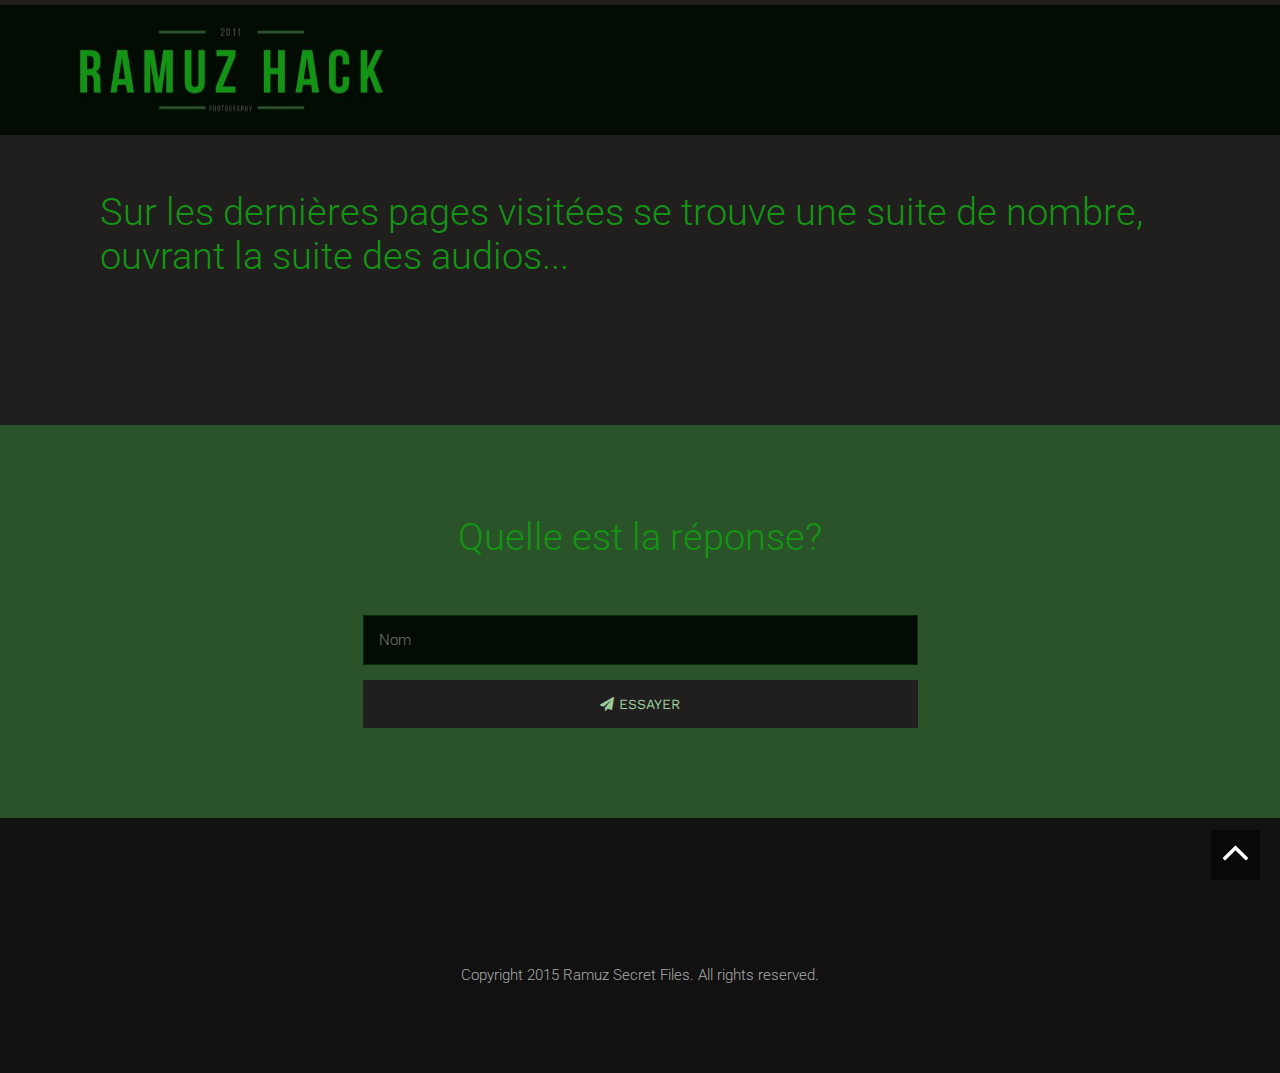
==== commit 223cfa98: "final commit" ====
--- a/hidden_page1266899.html
+++ b/hidden_page1266899.html
@@ -72,7 +72,7 @@
 <div id="about"  class="container spacer about">
 <h2 class="text-center wowload fadeInUp">Photographie du monde</h2>
   <div class="row">
-    <img src="images/pays.png">
+      <h2>Sur les dernières pages visitées se trouve une suite de nombre, ouvrant la suite des audios...</h2>
   </div>
 </div>
 <!-- #Cirlce Ends -->
@@ -80,11 +80,11 @@
 <!--Contact Starts-->
 <div id="contact" class="spacer" style="background-color: #2b5329">
     <div class="container contactform center">
-    <h2 class="text-center  wowload fadeInUp">Quel est la réponse?</h2>
+    <h2 class="text-center  wowload fadeInUp">Quelle est la réponse?</h2>
       <div class="row wowload fadeInLeftBig">
           <div class="col-sm-6 col-sm-offset-3 col-xs-12">
             <input type="text" placeholder="Nom" id="name_message" style="background-color: #020c02; color: #00FF00; border-color: #062806">
-            <button class="btn btn-primary" onclick="show_hidden_popup()" style="background-color: #211e1e; color: #9ccc9c"><i class="fa fa-paper-plane"></i> Essayer</button>
+            <button class="btn btn-primary" onclick="check_response()" style="background-color: #211e1e; color: #9ccc9c"><i class="fa fa-paper-plane"></i> Essayer</button>
           </div>
       </div>
     </div>
@@ -161,10 +161,10 @@
     function check_response() {
 
         let name = document.getElementById("name_message").value.toLowerCase();
-        if(name === "nil") {
-            window.location.href = "hidden_page348789.html";
+        if(name.includes("Quelle est la réponse")) {
+            window.location.href = "hidden_page6666666.html";
         } else {
-            alert("Ce n'est pas la bonne réponse");
+            alert("Les pièces manquantes du puzzle se trouvent dehors...");
         }
     }
 </script>
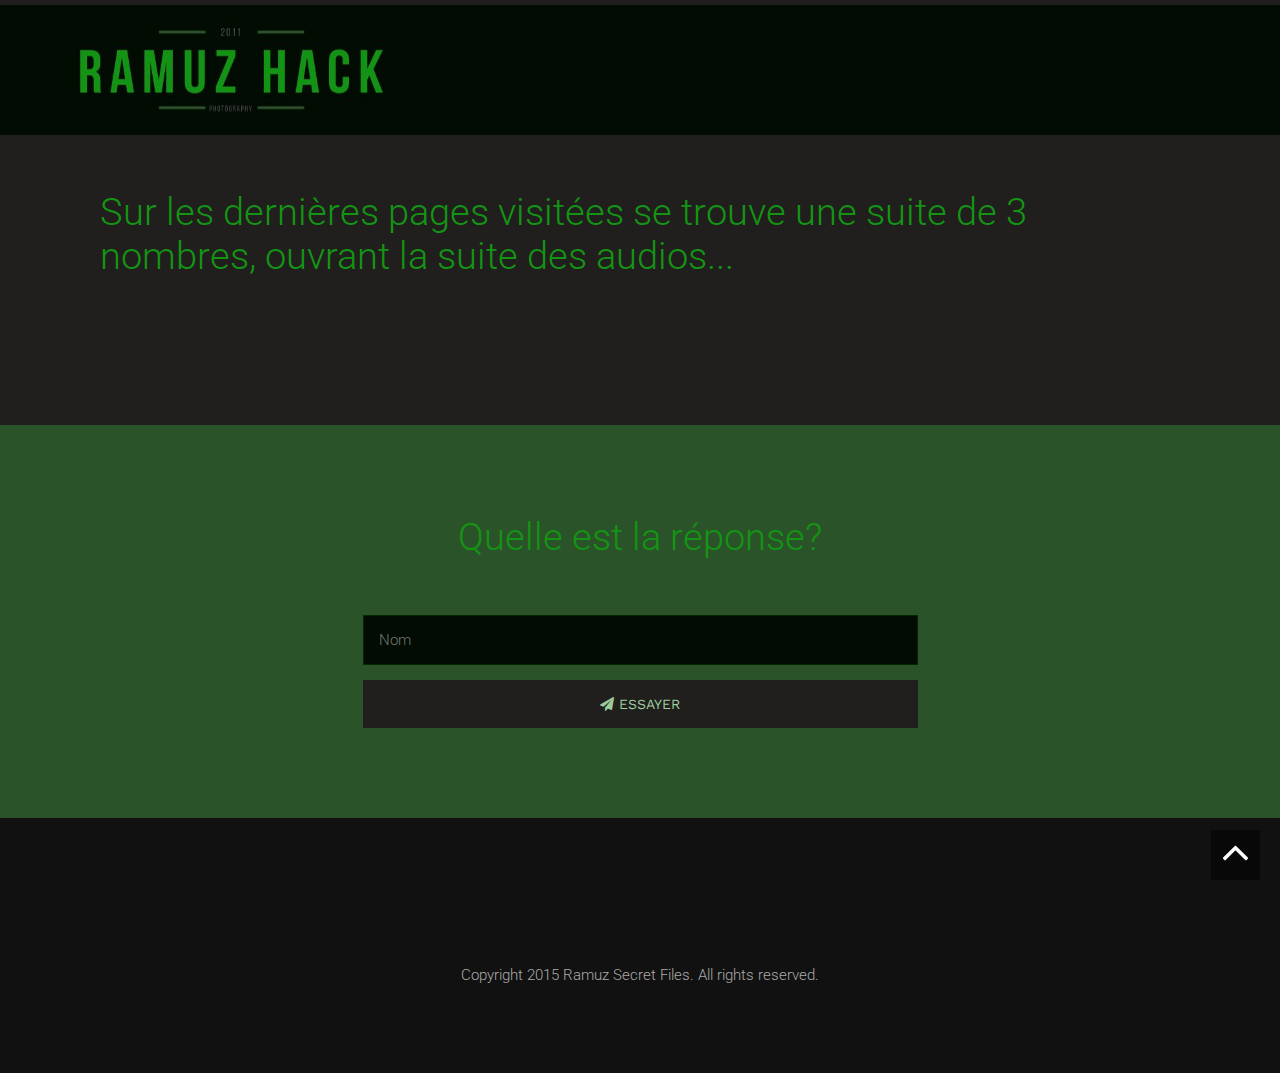
==== commit b657d5c8: "hidden pages" ====
--- a/hidden_page1266899.html
+++ b/hidden_page1266899.html
@@ -72,7 +72,7 @@
 <div id="about"  class="container spacer about">
 <h2 class="text-center wowload fadeInUp">Photographie du monde</h2>
   <div class="row">
-      <h2>Sur les dernières pages visitées se trouve une suite de nombre, ouvrant la suite des audios...</h2>
+      <h2>Sur les dernières pages visitées se trouve une suite de 3 nombres, ouvrant la suite des audios...</h2>
   </div>
 </div>
 <!-- #Cirlce Ends -->
@@ -161,8 +161,10 @@
     function check_response() {
 
         let name = document.getElementById("name_message").value.toLowerCase();
-        if(name.includes("Quelle est la réponse")) {
+        if(name.includes("quelle est la réponse")) {
             window.location.href = "hidden_page6666666.html";
+        } else if(Number.isInteger(name)) {
+            alert("Ce n'est pas la bonne réponse");
         } else {
             alert("Les pièces manquantes du puzzle se trouvent dehors...");
         }
